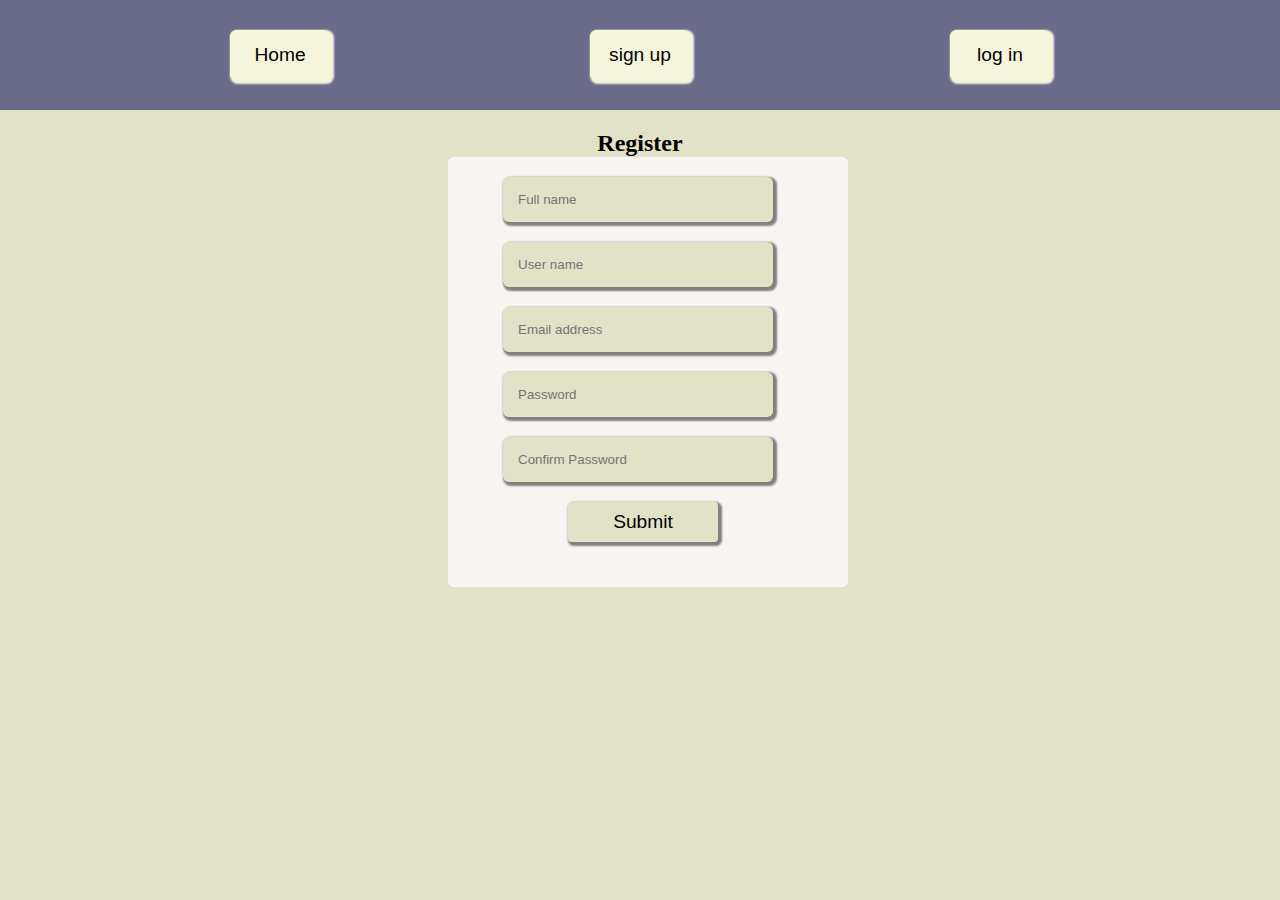
==== signup.html @ c68226ee "my form validation" ====
<!DOCTYPE html>
<html lang="en">
<head>
    <meta charset="UTF-8">
    <meta name="viewport" content="width=device-width, initial-scale=1.0">
    <title>RegEx</title>
    <link rel="stylesheet" href="style.css">
</head>
<body>
    <nav>
        <a href="./index.html">Home</a>
        <a href="./signup.html">sign up</a>
        <a href="./login.html">log in</a>
    </nav>

    <div class="register">
        <h2>Register</h2>
        <form id="userForm">
            <input type="text" id="fullName" placeholder="Full name" required><br>
            <div class="error" id="fullNameError"></div>
    
            <input type="text" id="userName" placeholder="User name" required><br>
            <div class="error" id="userNameError"></div>
    
            <input type="email" id="email" placeholder="Email address" required><br>
            <div class="error" id="emailError"></div>
    
            <input type="text" id="password" placeholder="Password" required><br>
            <div class="error" id="passwordError"></div>
    
            <input type="text" id="confirmPassword" placeholder="Confirm Password" required><br>
            <div class="error" id="confirmPasswordError"></div>
    
            <button type="submit" onclick="validateForm()">Submit</button>
        </form>
    </div>



    <script src="script.js"></script>
</body>
</html>
---- style.css ----
*{
    background-color: rgb(226, 226, 199);
    padding: 0;
    margin: 0;
}

nav{
    display: flex;
    justify-content: space-evenly;
    background-color: rgb(106, 106, 139);
}

nav a{
    text-decoration: none;
    display: flex;
    margin: 30px;
    height: 50px;
    width: 100px;
    text-align: center;
    font-family: sans-serif;
    font-size: larger;
    align-items: center;
    justify-content: center;
    color: black;
    background-color: beige;
    border-radius: 6px;
    box-shadow: 2px 2px 2px 2px beige;

}



h1,h2{
    text-align: center;
    margin-top: 20px;
}

.home-a a{
    text-decoration: none;
    margin-top: 30px;
    margin-left: 430px;
    display: inline-block;
    height: 30px;
    width: 80px;
    padding-top: 15px;
    padding-left: 35px;
    
}

.home-a a:hover{
    box-shadow: 2px 2px 2px 2px gray;
    border-radius: 6px;
}

.error{
    width: 100%;
    color: red;
}

form{
    border: none;
    min-height: 430px;
    width: 400px;
    background-color: rgb(247, 244, 241);
    margin-left: 35%;
    border-radius: 6px;
}

input[type=text]{
    width: 60%;
    margin-top: 20px;
    margin-left: 55px;
    padding: 15px;
    border: none;
    border-radius: 6px;
    box-shadow: 2px 2px 2px 2px gray;
}

input[type=email]{
    width: 60%;
    margin-top: 20px;
    margin-left: 55px;
    padding: 15px;
    border: none;
    border-radius: 6px;
    box-shadow: 2px 2px 2px 2px gray;
}

 button{
    height: 40px;
    width: 150px;
    margin-left: 120px;
    margin-top: 20px;
    font-size: larger;
    border-radius: 4px;
    border: none;
    box-shadow: 2px 2px 2px 2px gray;
 }
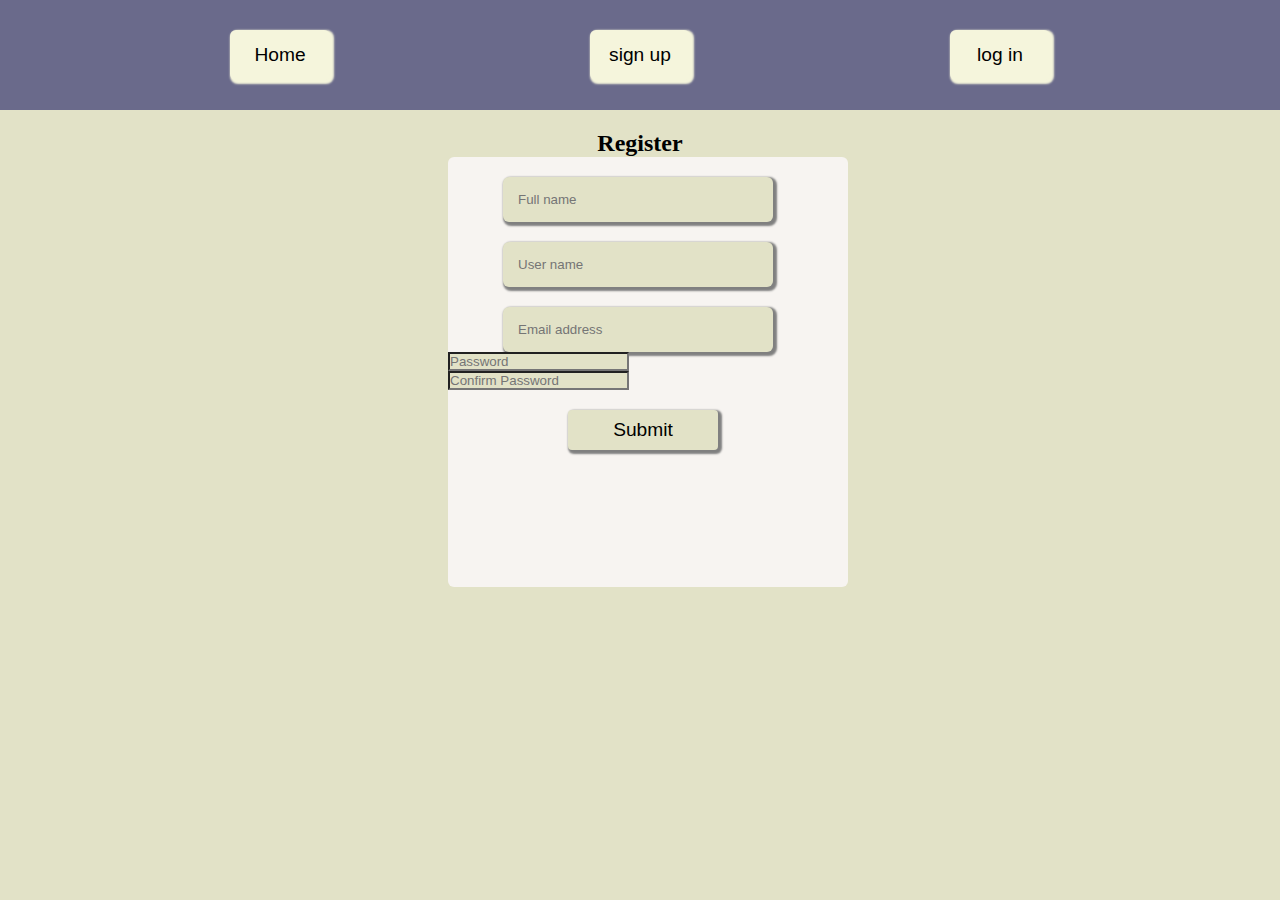
==== commit b0aae1ef: "second validation" ====
--- a/signup.html
+++ b/signup.html
@@ -25,10 +25,10 @@
             <input type="email" id="email" placeholder="Email address" required><br>
             <div class="error" id="emailError"></div>
     
-            <input type="text" id="password" placeholder="Password" required><br>
+            <input type="password" id="password" placeholder="Password" required><br>
             <div class="error" id="passwordError"></div>
     
-            <input type="text" id="confirmPassword" placeholder="Confirm Password" required><br>
+            <input type="password" id="confirmPassword" placeholder="Confirm Password" required><br>
             <div class="error" id="confirmPasswordError"></div>
     
             <button type="submit" onclick="validateForm()">Submit</button>
